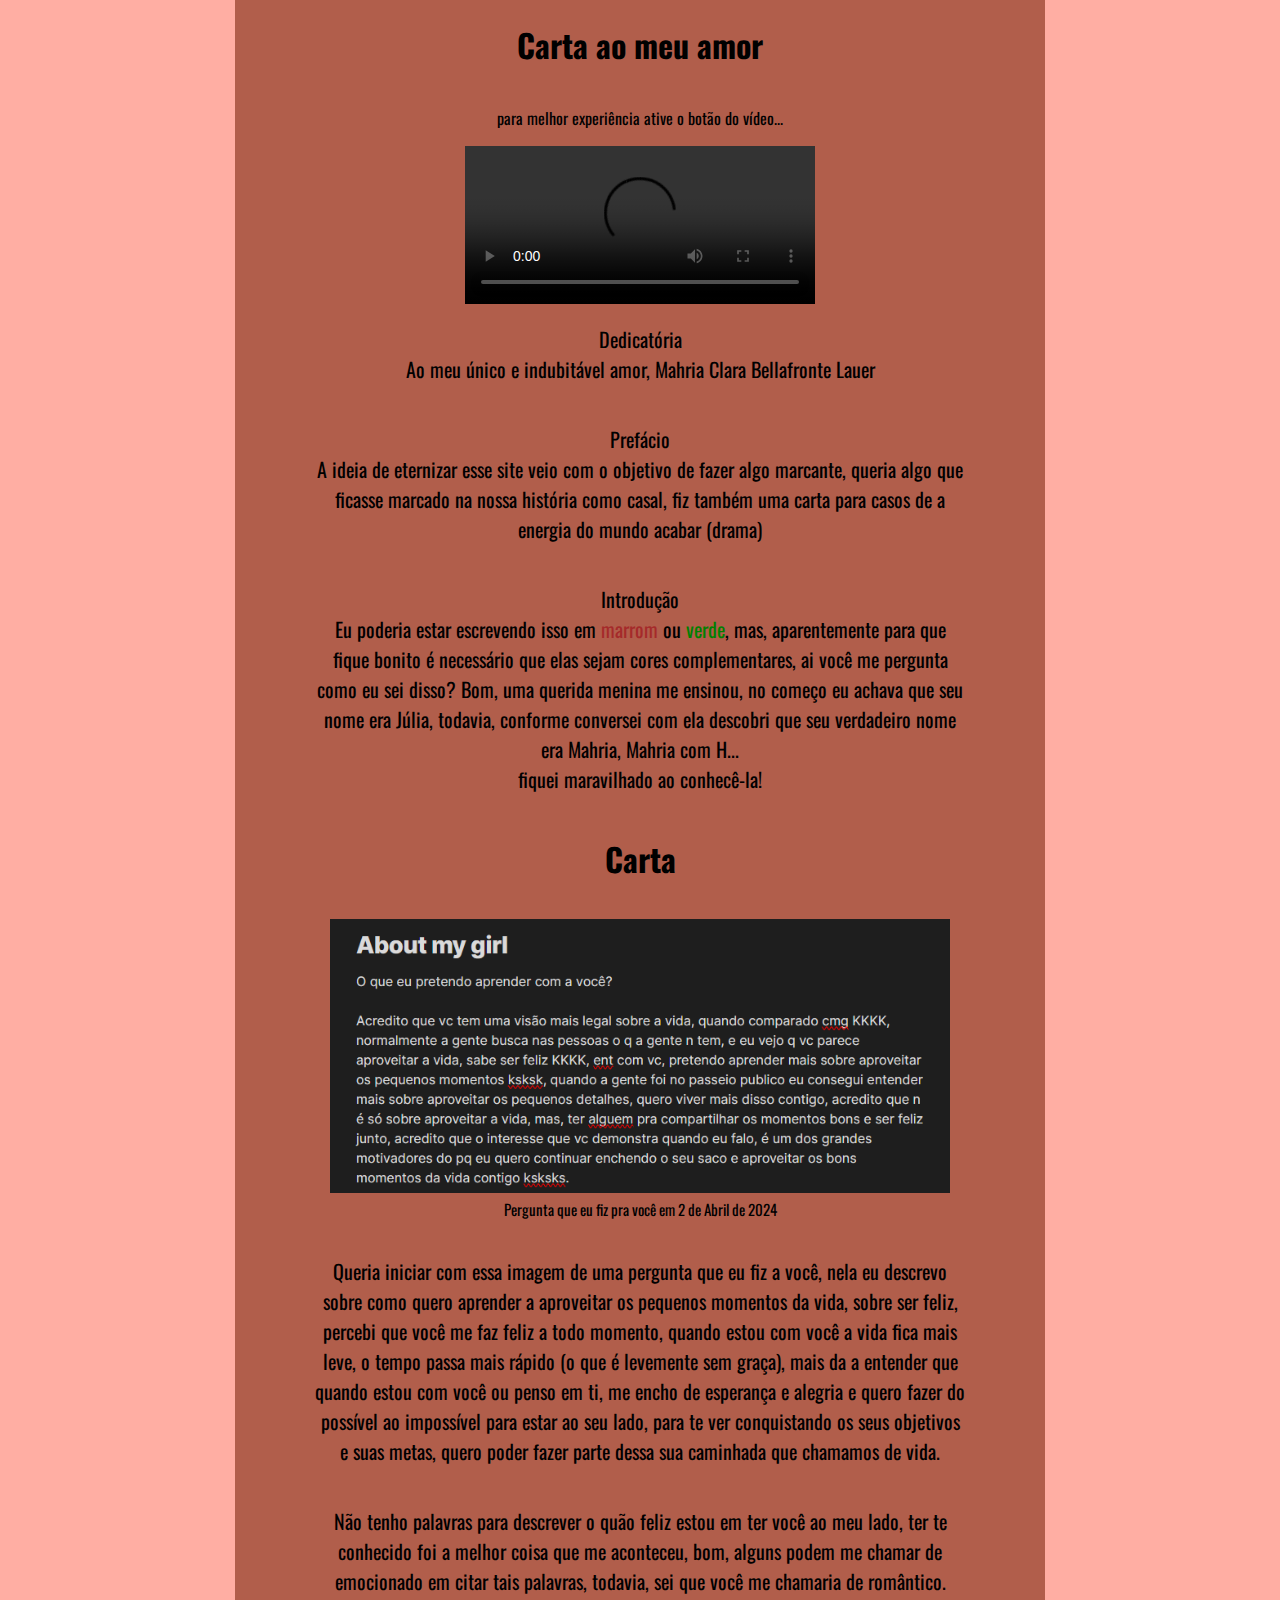
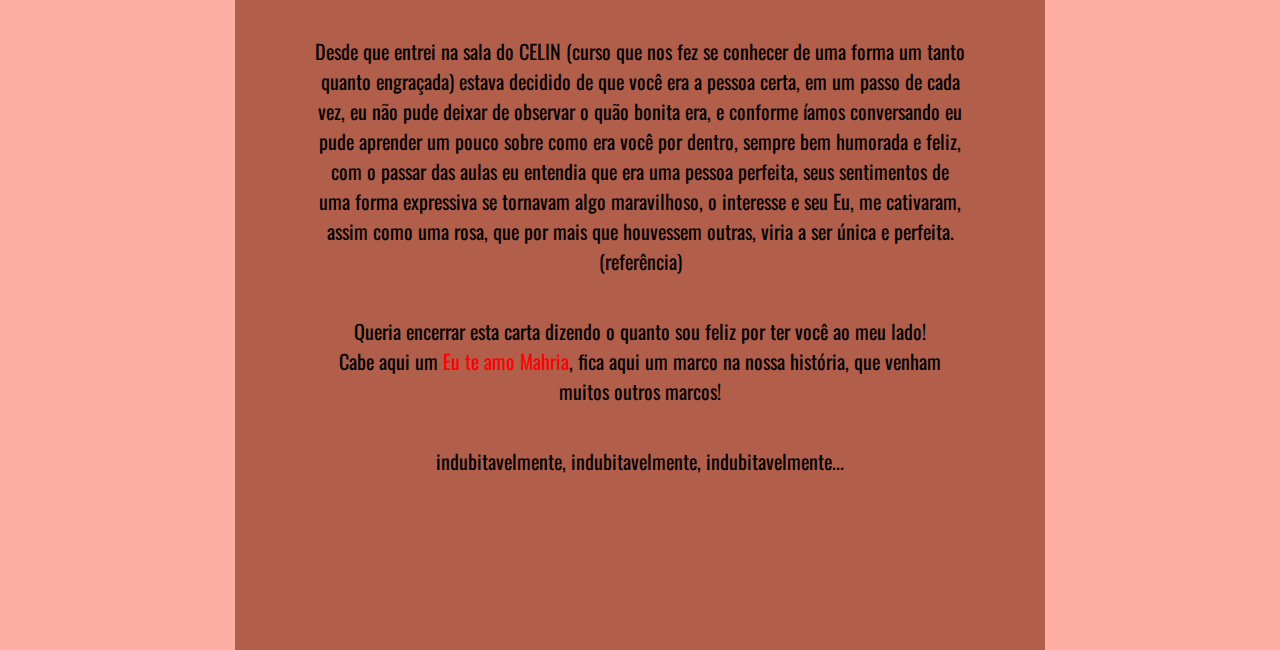
==== index.html @ fe92c800 "Update and rename main.html to index.html" ====
<!DOCTYPE html>
<html lang="en" style="font-family: Oswald, sans-serif;">
    <head id="MainText">
        <meta charset="UTF-8">
        <meta name="viewport" content="width=device-width, initial-scale=1.0">
        <link rel="shortcut icon" href="../ProjectLV/Images/amor.png">
        <link rel="stylesheet" href="./carta.css">
        <link rel="preconnect" href="https://fonts.googleapis.com">
        <link rel="preconnect" href="https://fonts.gstatic.com" crossorigin>
        <link href="https://fonts.googleapis.com/css2?family=Oswald:wght@200..700&display=swap" rel="stylesheet">
        <title>Carta à minha linda e querida namorada!!</title>
    </head>
    <body>
        <div class="mainbloc">
            <h1>
                Carta ao meu amor
            </h1>
            <p>para melhor experiência ative o botão do vídeo...</p>
            <video src="../ProjectLV/video/mainvideo.mp4" controls class="video"></video>
            <div class="alinhamento">
                <p class="dedicatoria">
                    Dedicatória
                    <br>
                    Ao meu único e indubitável amor, Mahria Clara Bellafronte Lauer  
                </p>
                <p class="start">
                    Prefácio
                    <br>
                    A ideia de eternizar esse site veio com o objetivo de fazer algo marcante, queria algo que ficasse marcado na nossa história como casal, fiz também uma carta para casos de a energia do mundo acabar (drama)
                </p>
                <p class="start">
                    Introdução
                    <br>
                    Eu poderia estar escrevendo isso em <span style="color: brown;">marrom</span> ou <span style="color: green;">verde</span>, mas, aparentemente 
                    para que fique bonito é necessário que elas sejam cores complementares, ai você me pergunta como eu sei disso? Bom, uma querida menina me ensinou, no começo eu achava que seu nome era Júlia,
                    todavia, conforme conversei com ela descobri que seu verdadeiro nome era Mahria, Mahria com H... 
                    <br> 
                    fiquei maravilhado ao conhecê-la!
                </p>
            </div>
            <h1 class="carta">
                Carta
            </h1>
            <figure class="txt1">
                <img class="txt1" src="Images/txt1.png">
                <figcaption class="legtxt1">Pergunta que eu fiz pra você em 2 de Abril de 2024</figcaption>
            </figure>
            <div class="mainbloc">
                <div class="alinhamento">
                    <p class="dedicatoria">

                        Queria iniciar com essa imagem de uma pergunta que eu fiz a você, nela eu descrevo sobre como quero aprender a aproveitar os pequenos momentos da vida, sobre ser feliz, percebi que você me 
                        faz feliz a todo momento, quando estou com você a vida fica mais leve, o tempo passa mais rápido (o que é levemente sem graça), mais da a entender que quando estou com você ou penso em ti, me encho de esperança e alegria
                        e quero fazer do possível ao impossível para estar ao seu lado, para te ver conquistando os seus objetivos e suas metas, quero poder fazer parte dessa sua caminhada que chamamos de vida.
                    </p>
                    <p class="dedicatoria">
                        Não tenho palavras para descrever o quão feliz estou em ter você ao meu lado, ter te conhecido foi a melhor coisa que me aconteceu, bom, alguns podem me chamar de emocionado em citar tais palavras, todavia, sei que você
                        me chamaria de romântico.
                    </p>    
                    <p class="dedicatoria">
                        Desde que entrei na sala do CELIN (curso que nos fez se conhecer de uma forma um tanto quanto engraçada) estava decidido de que você era a pessoa certa, em um passo de cada vez, eu não pude deixar
                        de observar o quão bonita era, e conforme íamos conversando eu pude aprender um pouco sobre como era você por dentro, sempre bem humorada e feliz, com o passar das aulas eu entendia que era uma pessoa perfeita, seus sentimentos
                        de uma forma expressiva se tornavam algo maravilhoso, o interesse e seu Eu, me cativaram, assim como uma rosa, que por mais que houvessem outras, viria a ser única e perfeita. (referência)
                    </p>
                    <p class="dedicatoria">
                        Queria encerrar esta carta dizendo o quanto sou feliz por ter você ao meu lado!
                        <br>
                        Cabe aqui um <span style="color: red;"> Eu te amo Mahria</span>, fica aqui um marco na nossa história, que venham muitos outros marcos!
                    </p>
                    <p class="dedicatoria">
                        indubitavelmente, indubitavelmente, indubitavelmente...
                    </p>
                </div>

            </div>
        </div>
    </body>
</html>
---- carta.css ----
html {
    background-color: rgba(255, 139, 124, 0.7);
    display: flex;
    flex-direction: column;
    justify-content: top;
    width: 100%;
    height: 100%;
}

body {
    margin: 0;
    padding: 0;
    
    max-width: 100%;
    max-height: 100%;


    display: flex;
    justify-content: center;
}

.mainbloc {
    display: flex;
    flex-direction: column;
    align-items: center;
    justify-content: top;
    width: 90vh;
    height: 250vh;
    background-color: rgb(177, 94, 75);
    
}

.alinhamento {
    display: flex;
    flex-wrap: wrap;
    width: 650px;
    text-align: center;
}

.video {
    width: 350px;
    height: 350px;
}

.dedicatoria {
    font-size: 20px;
    text-align: center;
    width: 650px;
}

.start {
    font-size: 20px;
    text-align: center;
}

.carta {
    text-align: center;
}

.txt1 {
    width: 620px;
}

.legtxt1 {
    font-size: 15px;
    text-align: center;
}
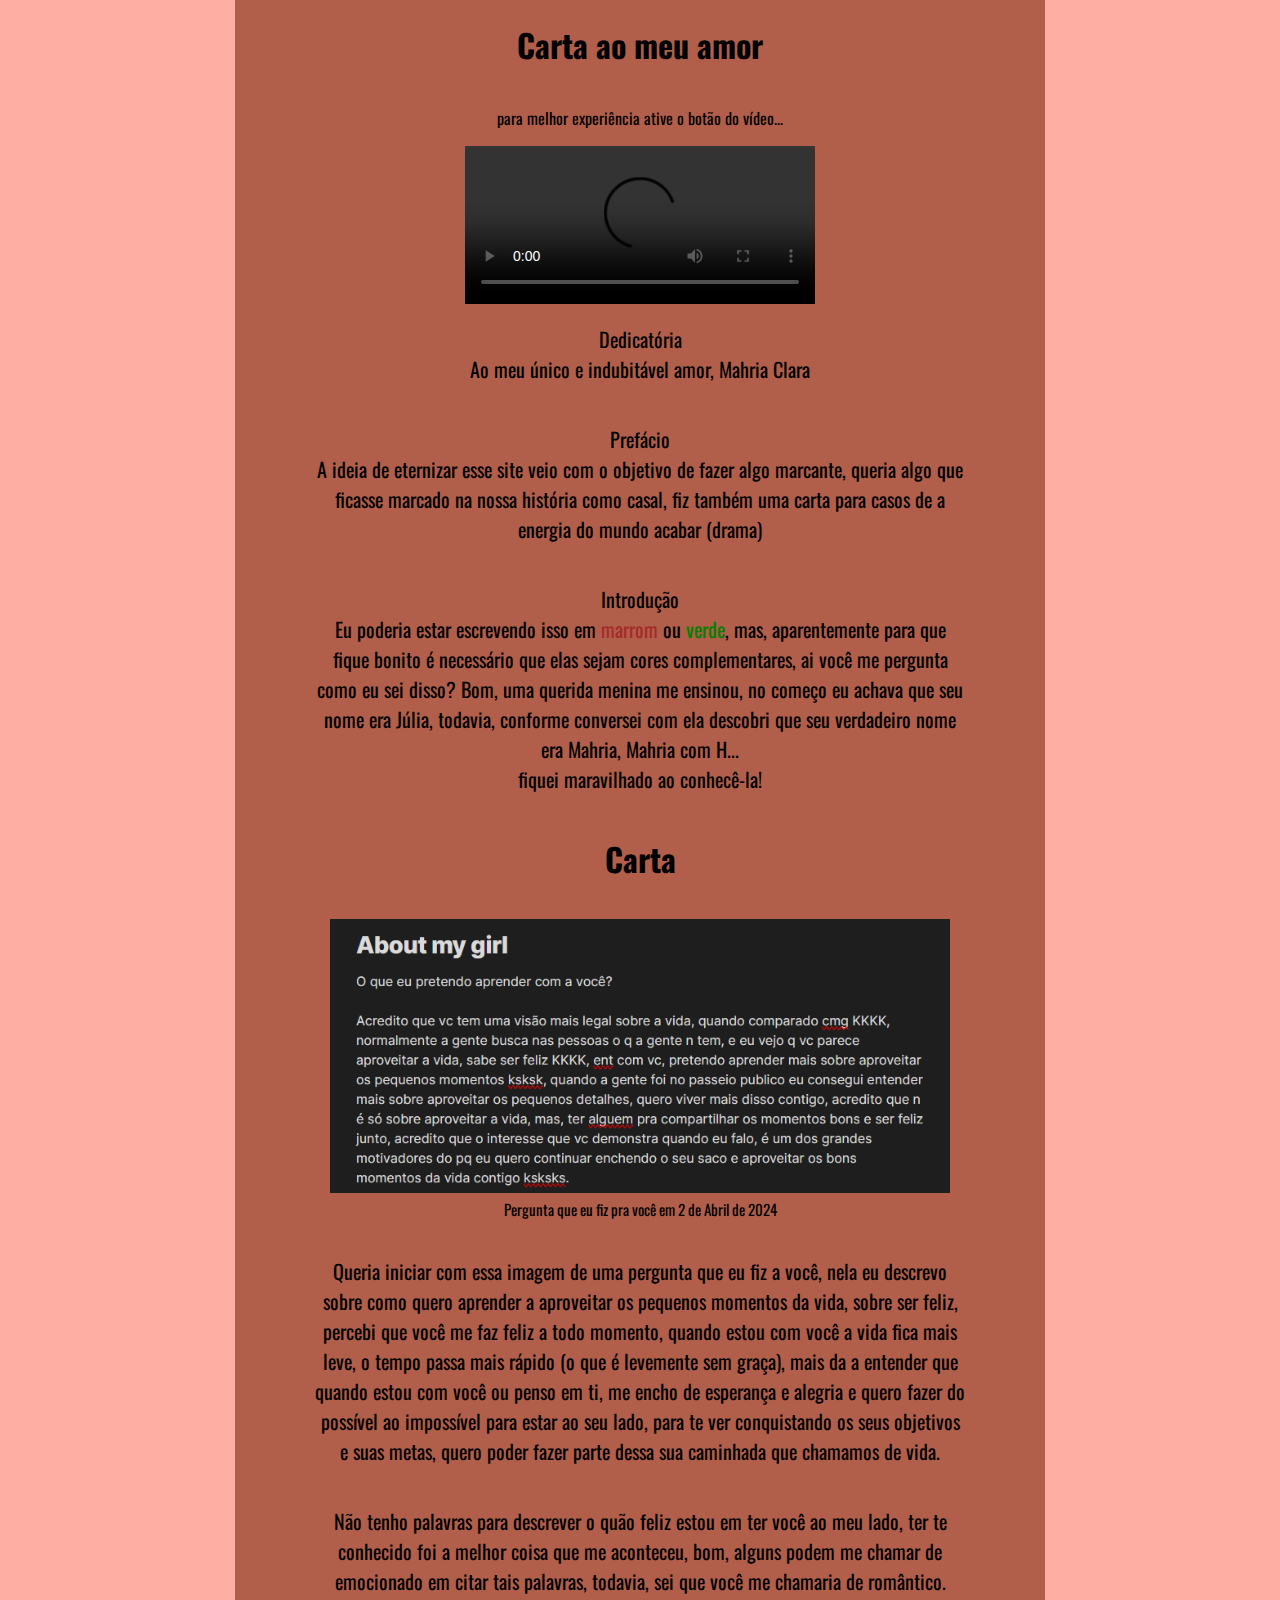
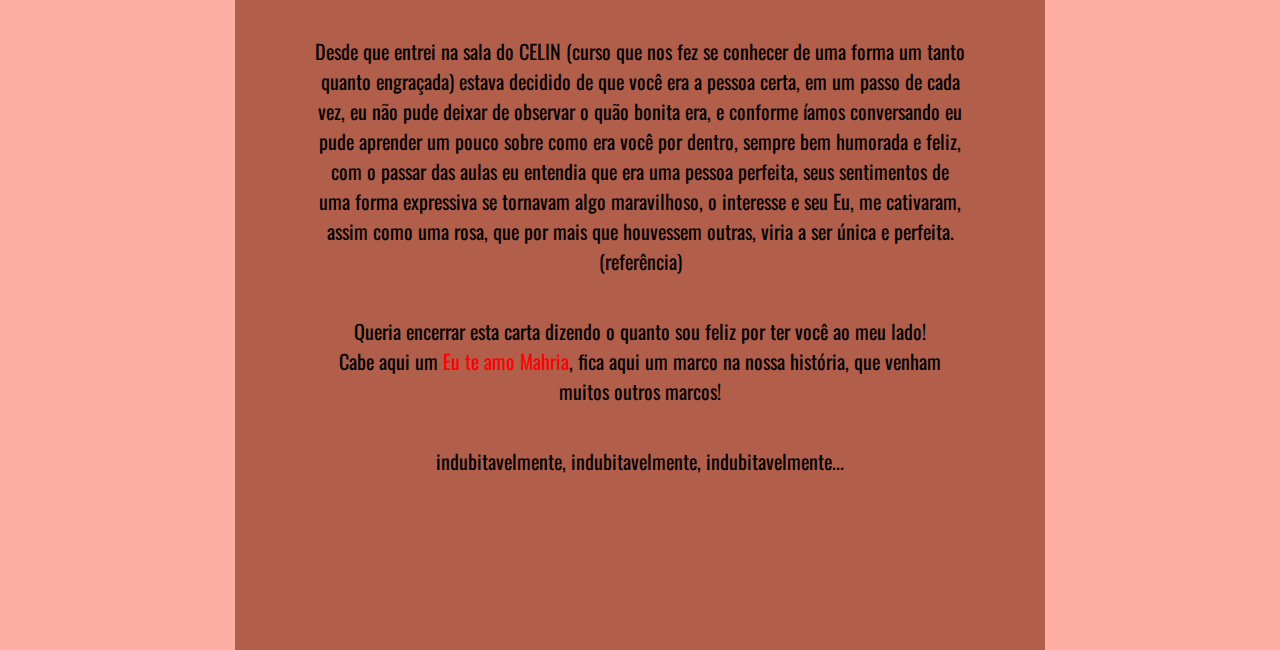
==== commit 4b874cac: "Update index.html" ====
--- a/index.html
+++ b/index.html
@@ -21,7 +21,7 @@
                 <p class="dedicatoria">
                     Dedicatória
                     <br>
-                    Ao meu único e indubitável amor, Mahria Clara Bellafronte Lauer  
+                    Ao meu único e indubitável amor, Mahria Clara  
                 </p>
                 <p class="start">
                     Prefácio
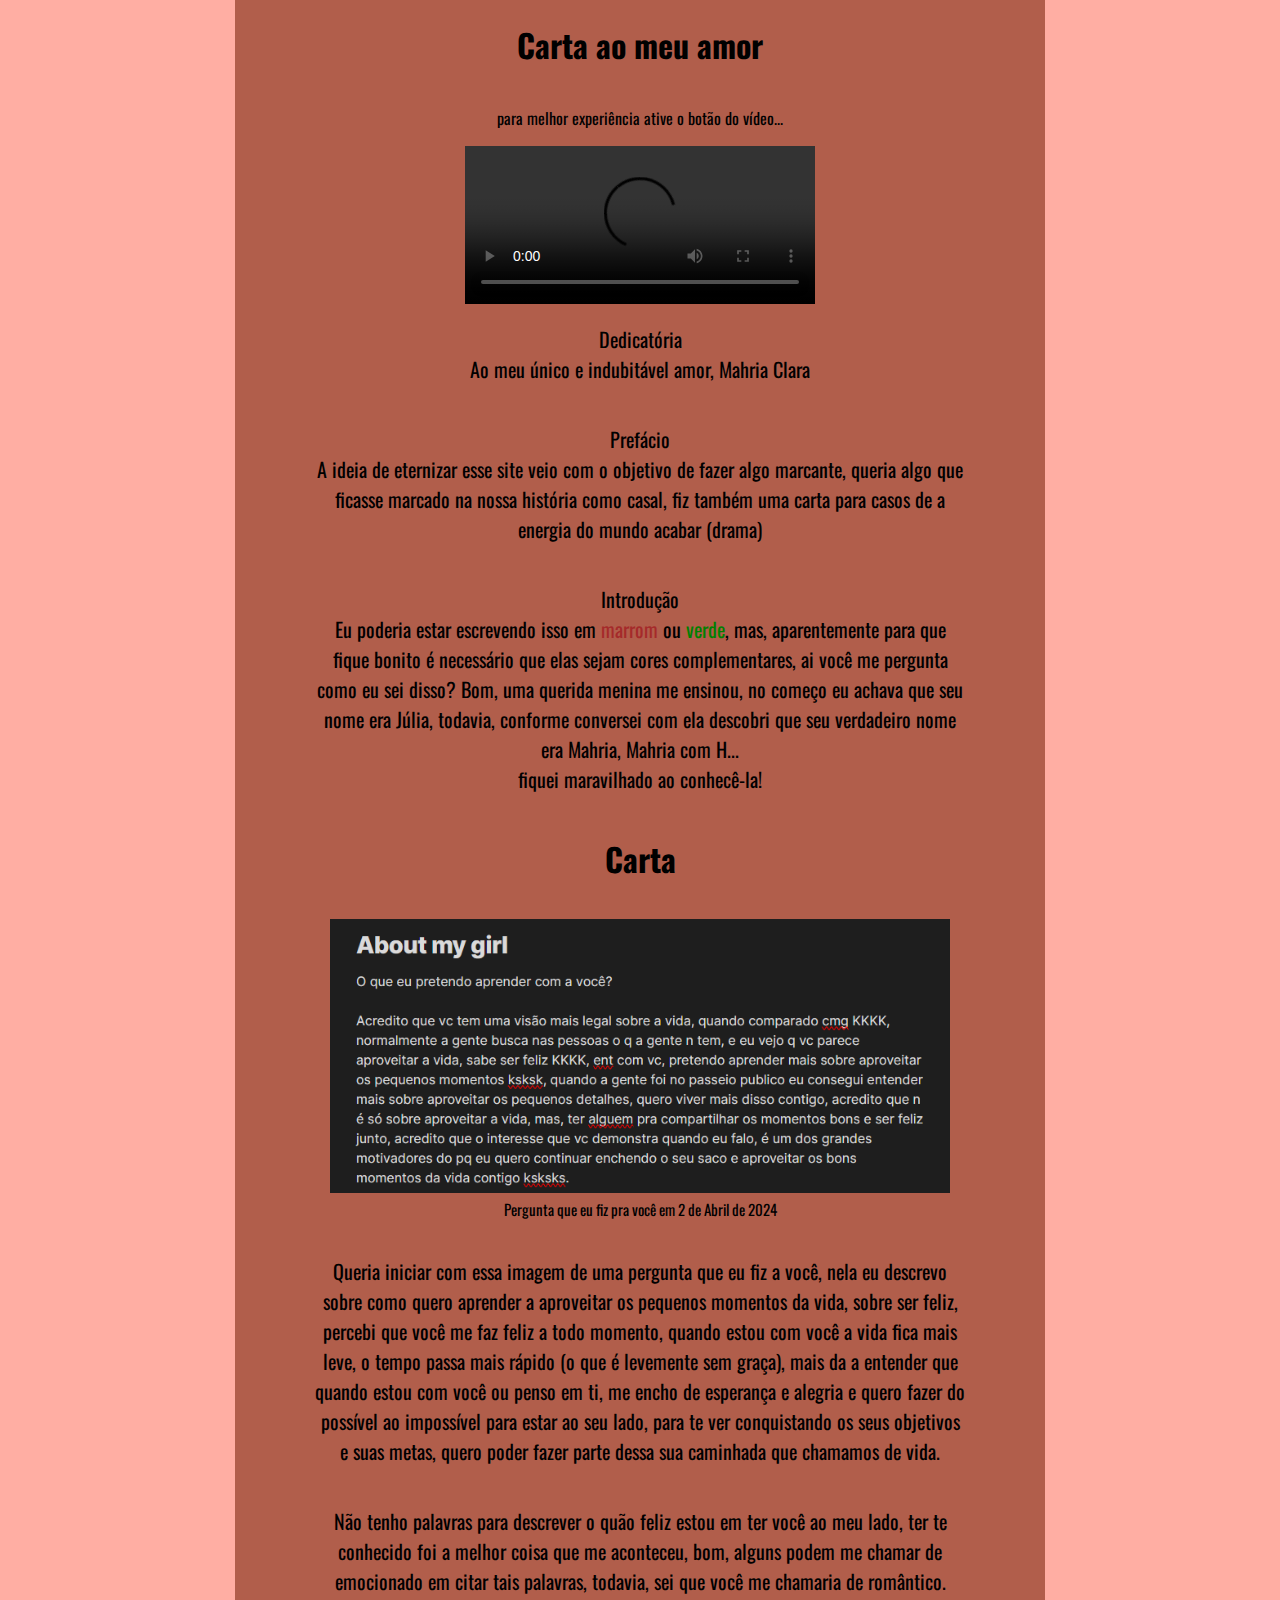
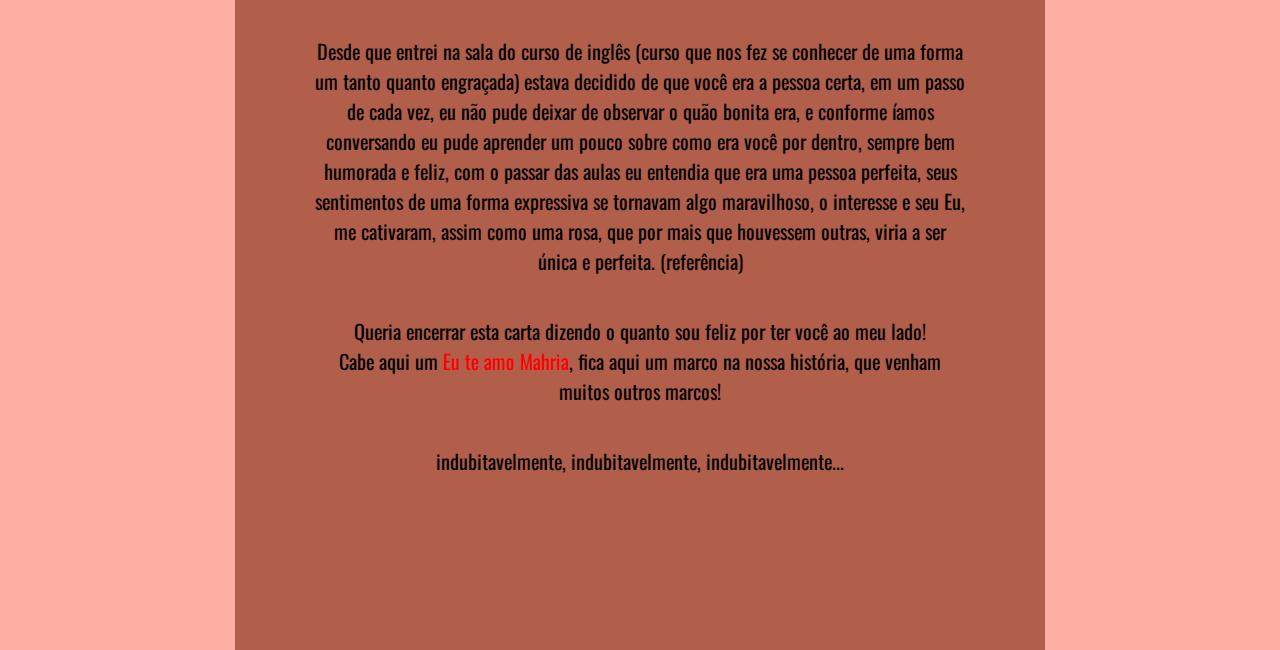
==== commit fcdc8d97: "Update index.html" ====
--- a/index.html
+++ b/index.html
@@ -58,7 +58,7 @@
                         me chamaria de romântico.
                     </p>    
                     <p class="dedicatoria">
-                        Desde que entrei na sala do CELIN (curso que nos fez se conhecer de uma forma um tanto quanto engraçada) estava decidido de que você era a pessoa certa, em um passo de cada vez, eu não pude deixar
+                        Desde que entrei na sala do curso de inglês (curso que nos fez se conhecer de uma forma um tanto quanto engraçada) estava decidido de que você era a pessoa certa, em um passo de cada vez, eu não pude deixar
                         de observar o quão bonita era, e conforme íamos conversando eu pude aprender um pouco sobre como era você por dentro, sempre bem humorada e feliz, com o passar das aulas eu entendia que era uma pessoa perfeita, seus sentimentos
                         de uma forma expressiva se tornavam algo maravilhoso, o interesse e seu Eu, me cativaram, assim como uma rosa, que por mais que houvessem outras, viria a ser única e perfeita. (referência)
                     </p>
